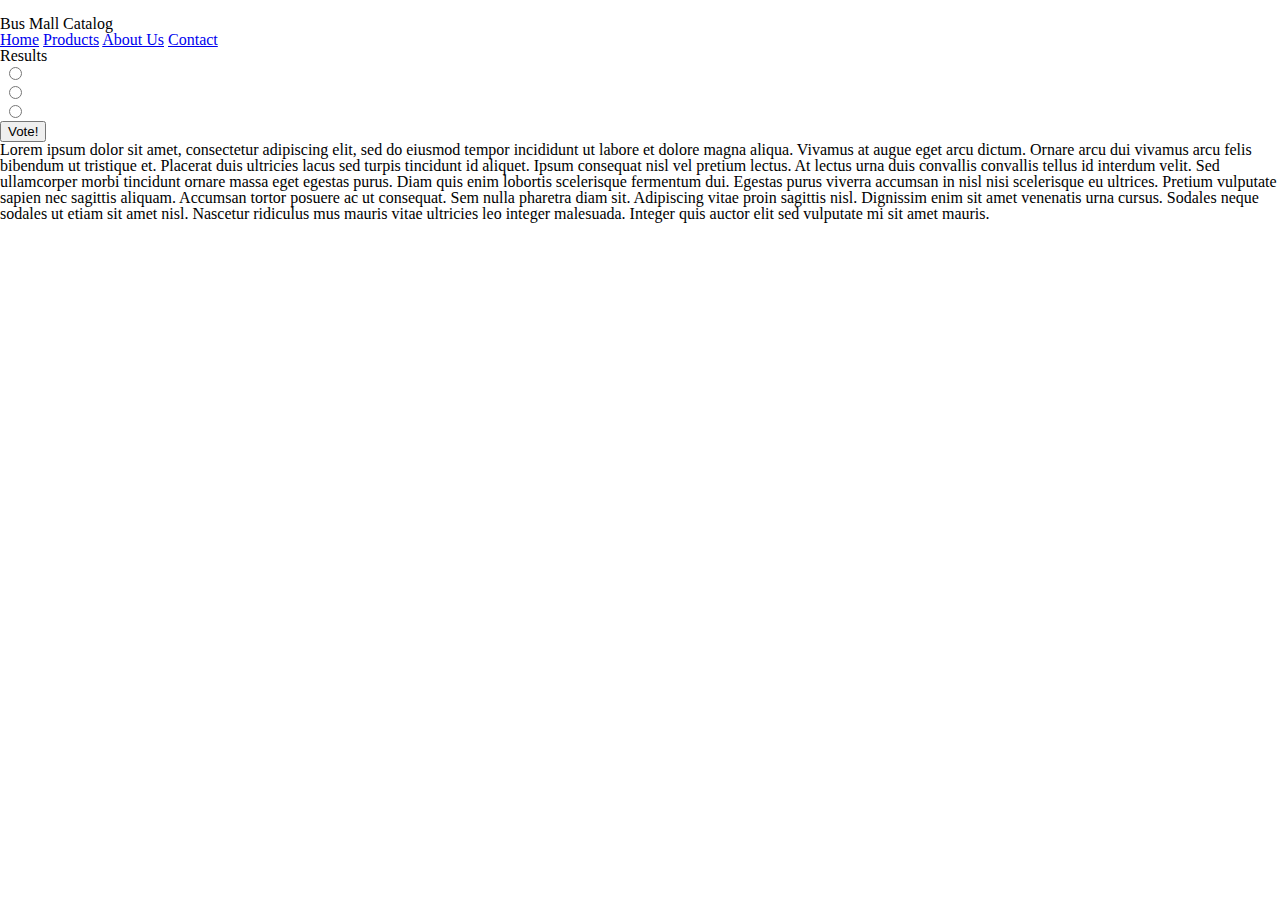
==== index.html @ 3d7b9705 "Continued to build out file structure of project and created rough html framework based on provided " ====
<!DOCTYPE html>
<html>
    <head>
        <title>Bus Mall</title>
        <link href="css/reset.css" rel = "stylesheet" type = "text/css">
        <link href= "css/styles.css" rel = "stylesheet" type = "text/css">
    </head>
    <body>
        <header>
            <img>
            <h1>Bus Mall Catalog</h1>
            <nav>
                <a href="index.html">Home</a>
                <a href="products.html">Products</a>
                <a href="aboutus.html">About Us</a>
                <a href="contact.html">Contact</a>
            </nav>
        </header>
        <main>
            <div>
                <h2>Results</h2>
                <ul>
                    <li></li>
                    <li></li>
                    <li></li>
                    <li></li>
                    <li></li>
                    <li></li>
                    <li></li>
                    <li></li>
                    <li></li>
                    <li></li>
                    <li></li>
                    <li></li>
                    <li></li>
                    <li></li>
                    <li></li>
                    <li></li>
                    <li></li>
                    <li></li>
                    <li></li>
                    <li></li>
                </ul>
            </div>
            <div>
                <form>
                    <img>
                    <input type ="radio">
                </form>
            </div>
            <div>
                <form>
                    <img>
                    <input type ="radio">
                </form>
            </div>
            <div>
                <form>
                    <img>
                    <input type ="radio">
                </form>
            </div>
            <button>Vote!</button>
            <p>
                Lorem ipsum dolor sit amet, consectetur adipiscing elit, sed do eiusmod tempor incididunt ut labore et dolore magna aliqua. Vivamus at augue eget arcu dictum. Ornare arcu dui vivamus arcu felis bibendum ut tristique et. Placerat duis ultricies lacus sed turpis tincidunt id aliquet. Ipsum consequat nisl vel pretium lectus. At lectus urna duis convallis convallis tellus id interdum velit. Sed ullamcorper morbi tincidunt ornare massa eget egestas purus. Diam quis enim lobortis scelerisque fermentum dui. Egestas purus viverra accumsan in nisl nisi scelerisque eu ultrices. Pretium vulputate sapien nec sagittis aliquam. Accumsan tortor posuere ac ut consequat. Sem nulla pharetra diam sit. Adipiscing vitae proin sagittis nisl. Dignissim enim sit amet venenatis urna cursus. Sodales neque sodales ut etiam sit amet nisl. Nascetur ridiculus mus mauris vitae ultricies leo integer malesuada. Integer quis auctor elit sed vulputate mi sit amet mauris.
            </p>
        </main>
        <footer>

        </footer>
        <script src = "js/app.js" type = "text/javascript"></script>
    </body>
</html>
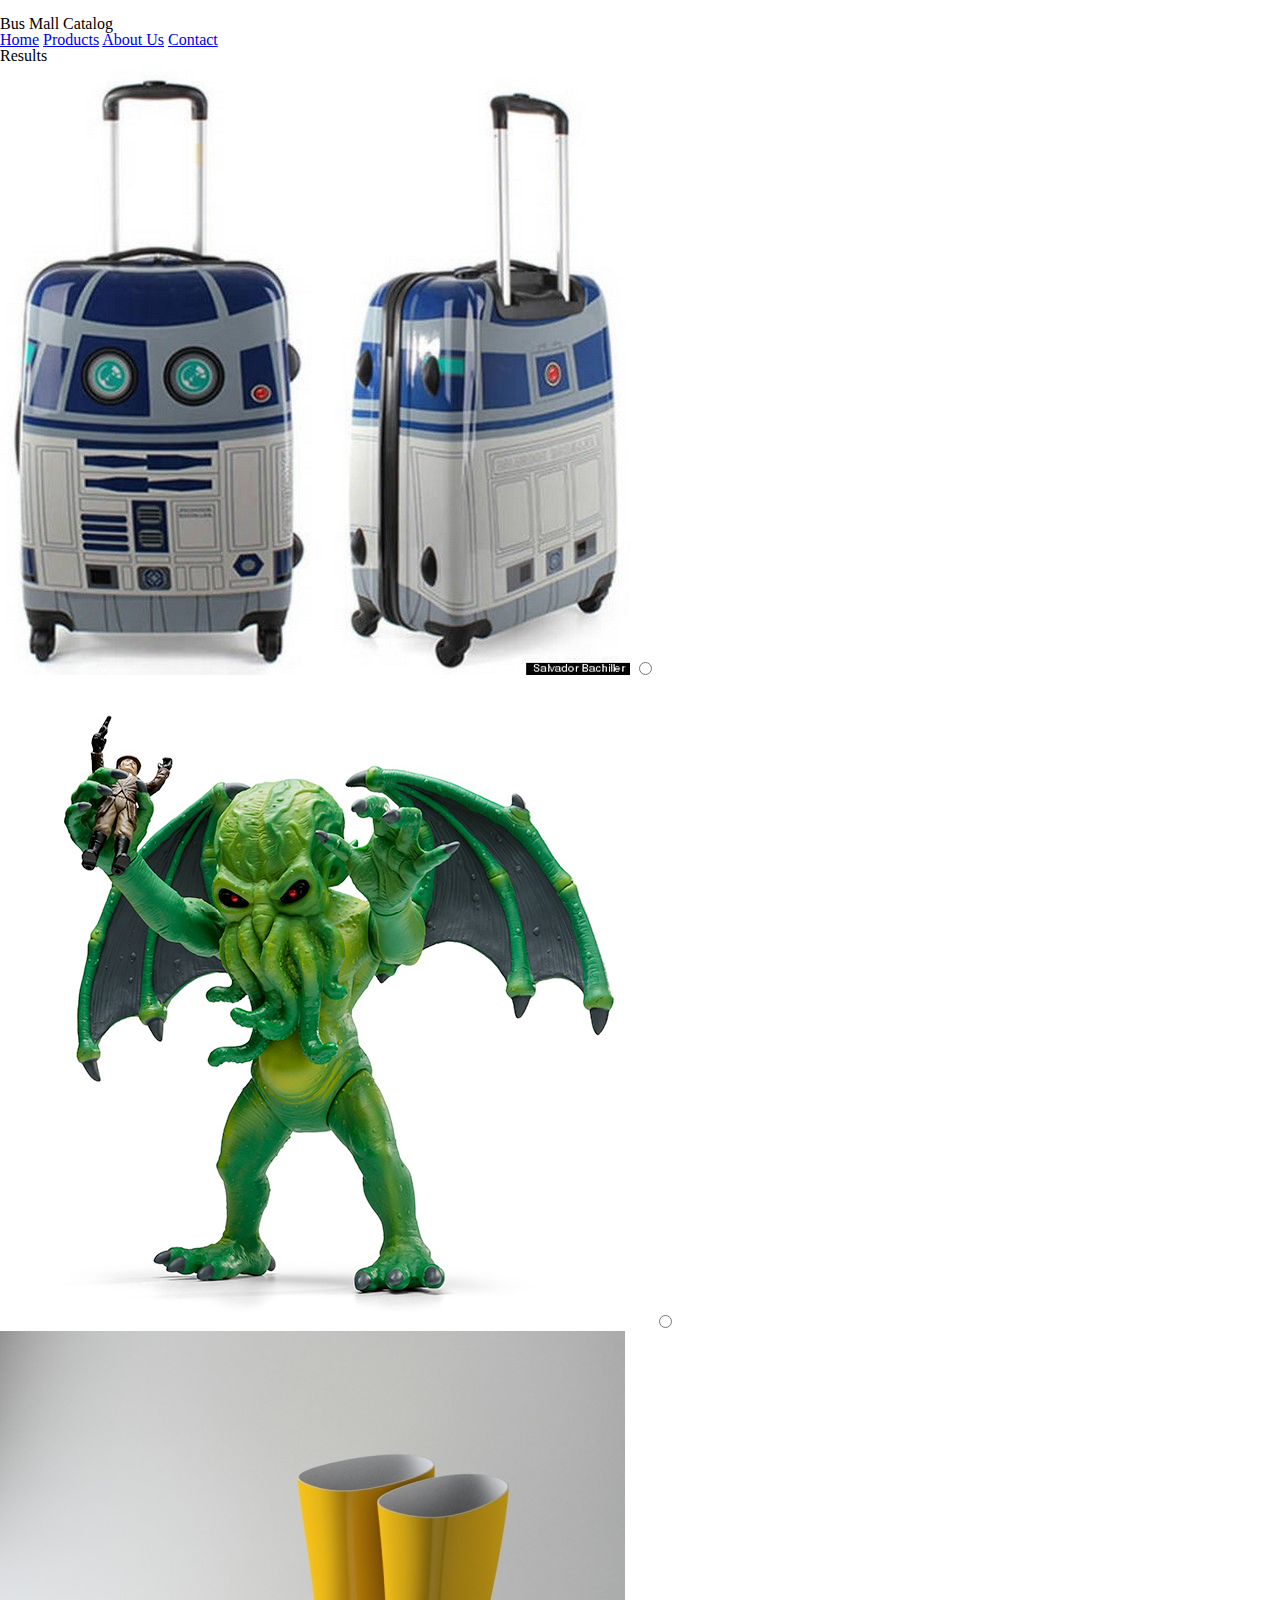
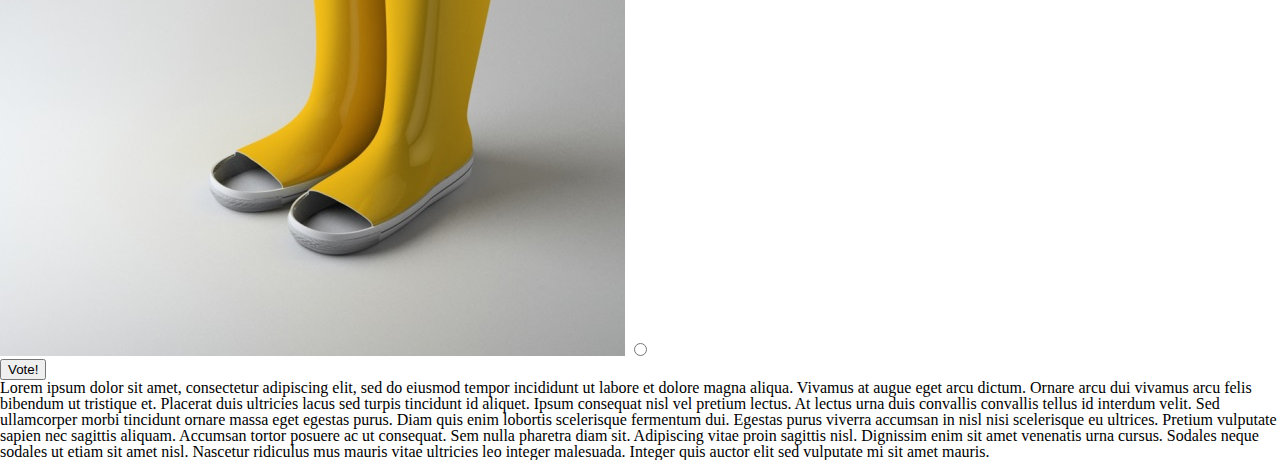
==== commit 12f0df6a: "Add random generator and render function for randomly generated images" ====
--- a/index.html
+++ b/index.html
@@ -44,19 +44,19 @@
             </div>
             <div>
                 <form>
-                    <img>
+                    <img id = "image-one">
                     <input type ="radio">
                 </form>
             </div>
             <div>
                 <form>
-                    <img>
+                    <img id = "image-two">
                     <input type ="radio">
                 </form>
             </div>
             <div>
                 <form>
-                    <img>
+                    <img id = "image-three">
                     <input type ="radio">
                 </form>
             </div>
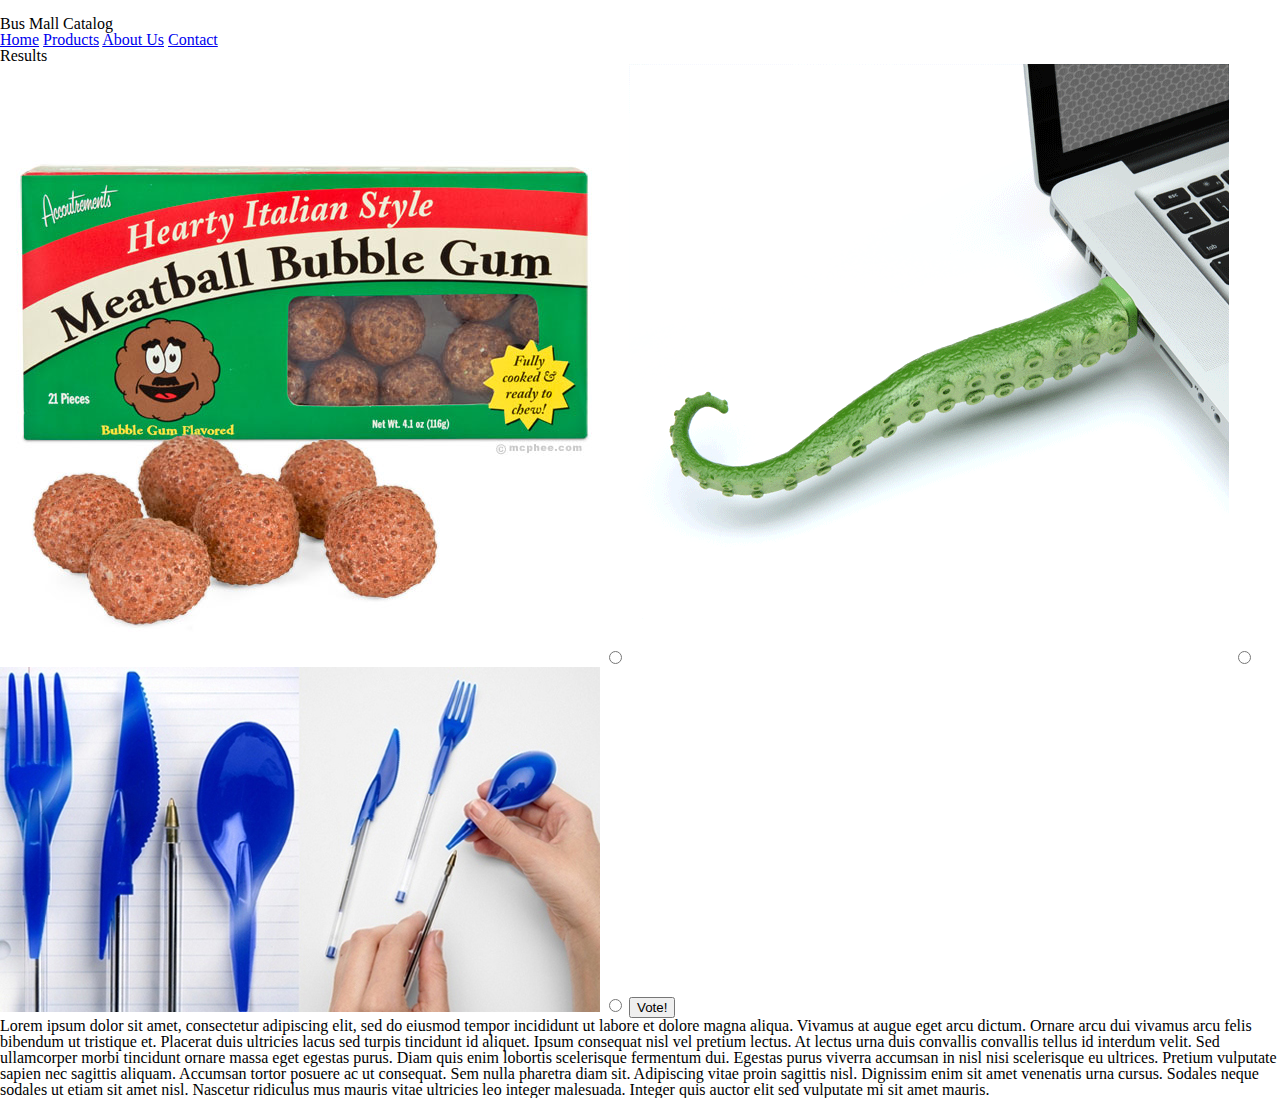
==== commit c9c50d69: "Add contributors to README set up radio buttons on index to account for checks complete javascript f" ====
--- a/index.html
+++ b/index.html
@@ -43,24 +43,16 @@
                 </ul>
             </div>
             <div>
-                <form>
+                <form id = "form">
                     <img id = "image-one">
-                    <input type ="radio">
+                    <input type ="radio" name = "radios" id ="selection-one">
+                    <img id = "image-two">
+                    <input type ="radio" name = "radios" id = "selection-two">
+                    <img id = "image-three">
+                    <input type ="radio" name = "radios" id = "selection-three">
+                    <button>Vote!</button>
                 </form>
             </div>
-            <div>
-                <form>
-                    <img id = "image-two">
-                    <input type ="radio">
-                </form>
-            </div>
-            <div>
-                <form>
-                    <img id = "image-three">
-                    <input type ="radio">
-                </form>
-            </div>
-            <button>Vote!</button>
             <p>
                 Lorem ipsum dolor sit amet, consectetur adipiscing elit, sed do eiusmod tempor incididunt ut labore et dolore magna aliqua. Vivamus at augue eget arcu dictum. Ornare arcu dui vivamus arcu felis bibendum ut tristique et. Placerat duis ultricies lacus sed turpis tincidunt id aliquet. Ipsum consequat nisl vel pretium lectus. At lectus urna duis convallis convallis tellus id interdum velit. Sed ullamcorper morbi tincidunt ornare massa eget egestas purus. Diam quis enim lobortis scelerisque fermentum dui. Egestas purus viverra accumsan in nisl nisi scelerisque eu ultrices. Pretium vulputate sapien nec sagittis aliquam. Accumsan tortor posuere ac ut consequat. Sem nulla pharetra diam sit. Adipiscing vitae proin sagittis nisl. Dignissim enim sit amet venenatis urna cursus. Sodales neque sodales ut etiam sit amet nisl. Nascetur ridiculus mus mauris vitae ultricies leo integer malesuada. Integer quis auctor elit sed vulputate mi sit amet mauris.
             </p>
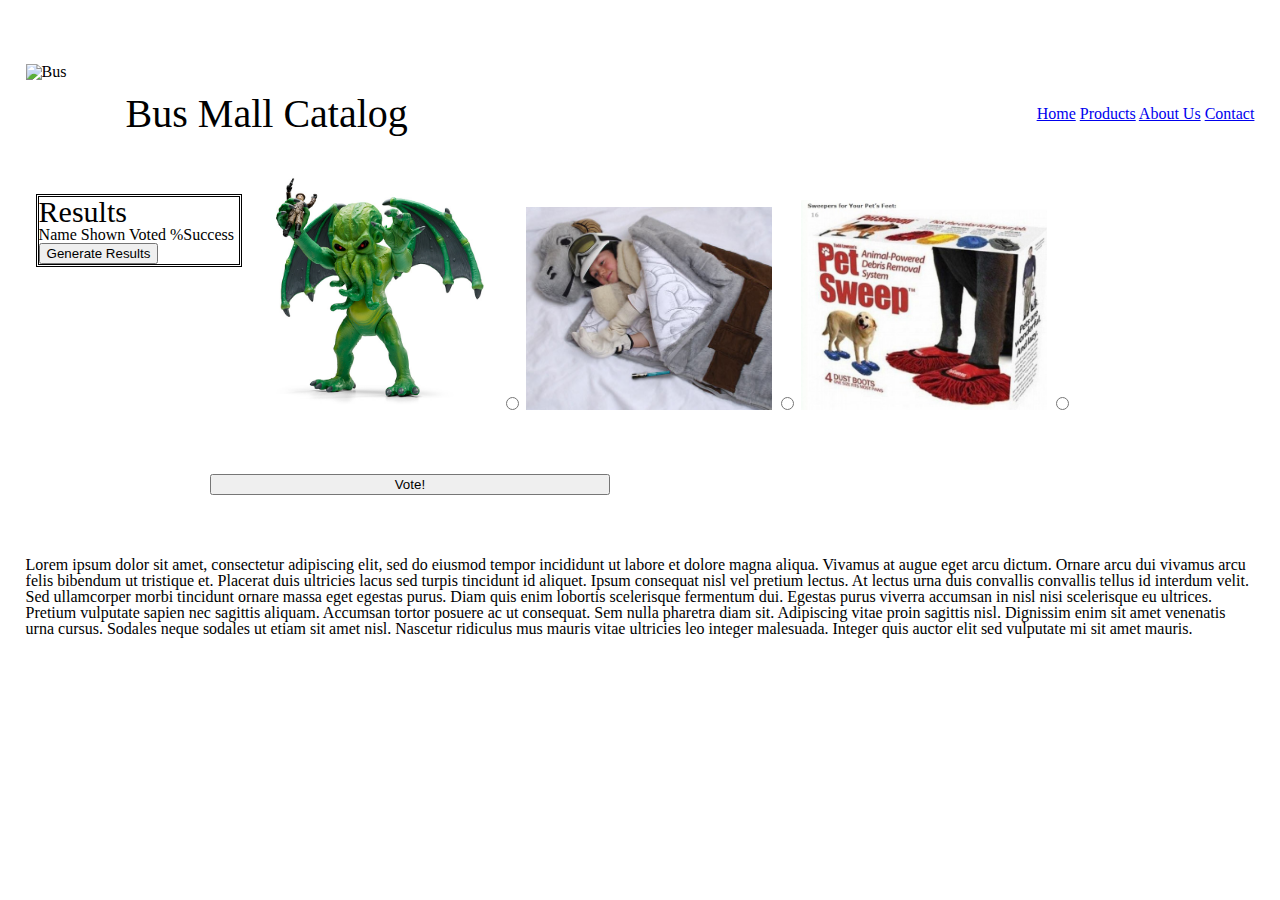
==== commit 0422d97c: "finished javascript working on cSS" ====
--- a/index.html
+++ b/index.html
@@ -7,40 +7,28 @@
     </head>
     <body>
         <header>
-            <img>
-            <h1>Bus Mall Catalog</h1>
+            <div>
+            <img src = "https://images.unsplash.com/photo-1562620669-98104534c6cd?ixlib=rb-1.2.1&ixid=eyJhcHBfaWQiOjEyMDd9&auto=format&fit=crop&w=934&q=80" alt = "Bus" title = "Bus">
+            <!-- Unsplash Author Roman Fox -->
             <nav>
                 <a href="index.html">Home</a>
                 <a href="products.html">Products</a>
                 <a href="aboutus.html">About Us</a>
                 <a href="contact.html">Contact</a>
             </nav>
+            <h1>Bus Mall Catalog</h1>
+
+        </div>
         </header>
         <main>
-            <div>
+            <div id = result-section>
                 <h2>Results</h2>
-                <ul>
-                    <li></li>
-                    <li></li>
-                    <li></li>
-                    <li></li>
-                    <li></li>
-                    <li></li>
-                    <li></li>
-                    <li></li>
-                    <li></li>
-                    <li></li>
-                    <li></li>
-                    <li></li>
-                    <li></li>
-                    <li></li>
-                    <li></li>
-                    <li></li>
-                    <li></li>
-                    <li></li>
-                    <li></li>
-                    <li></li>
+                <h3>Name  Shown  Voted  %Success</h3>
+                <ul id = "results">
                 </ul>
+                <form id ="results-form">
+                <button>Generate Results</button>
+                </form>
             </div>
             <div>
                 <form id = "form">
--- a/css/styles.css
+++ b/css/styles.css
@@ -0,0 +1,44 @@
+body {
+    margin:5% 2%;
+}
+header img {
+    height: 100px;
+    width: 100px;
+    float:left;
+}
+
+h1{
+    font-family:'Times New Roman', Times, serif;
+    font-size:40px;
+    line-height:100px;
+    width:400px
+}
+
+nav {
+    float:right;
+    line-height: 100px;
+}
+
+#result-section{
+    float:left;
+    margin:30px 10px;
+    border:3px double black;
+    width:200px
+}
+
+#result-section h2{
+    font-size:30px;
+    
+}
+
+#form img{
+
+    width:20%;
+
+}
+
+#form button{
+    width:400px;
+    margin:5% 2% 5% 15%;
+
+}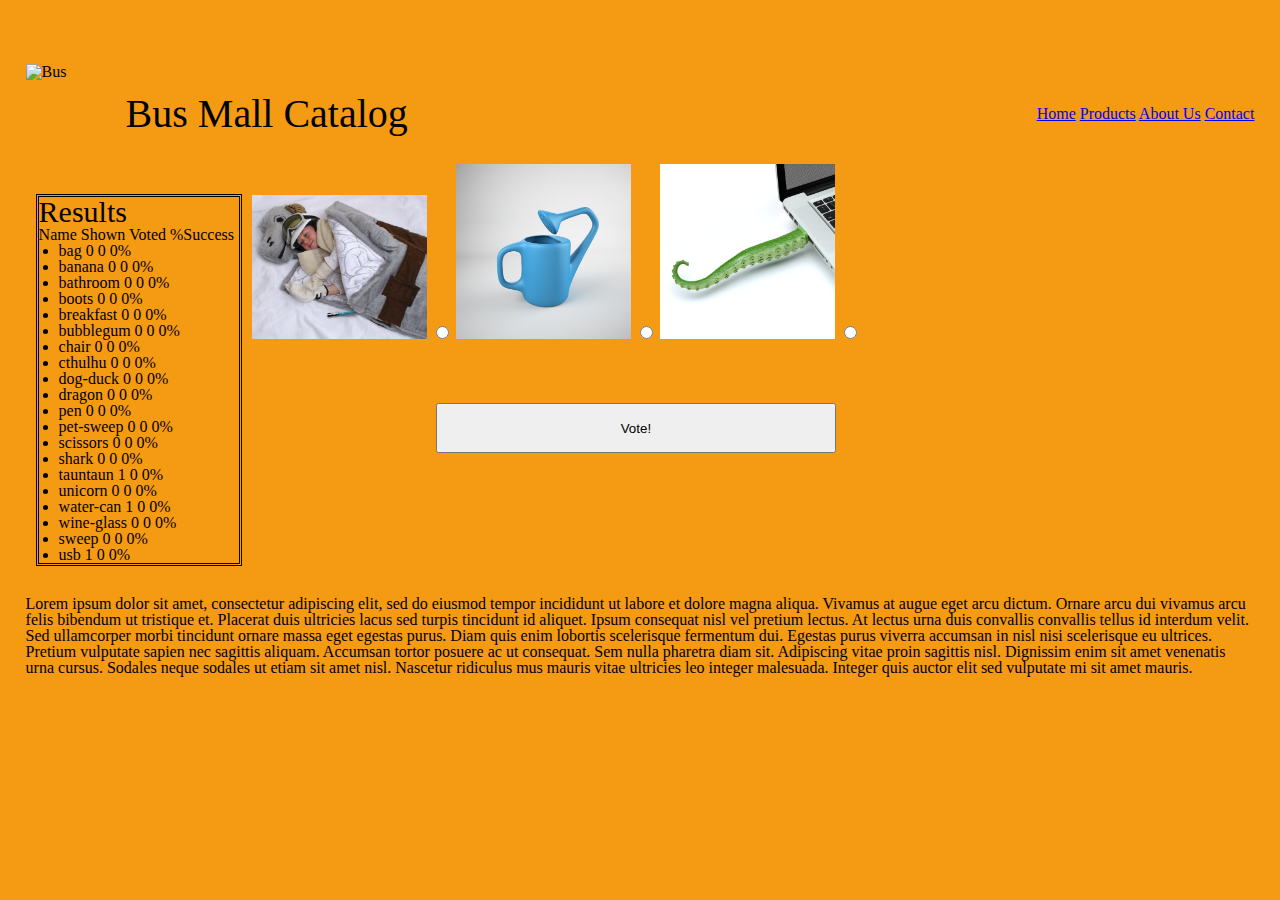
==== commit 64343165: "Add code to prevent images from showing replicates every two rounds, change results section to alway" ====
--- a/index.html
+++ b/index.html
@@ -23,11 +23,10 @@
         <main>
             <div id = result-section>
                 <h2>Results</h2>
-                <h3>Name  Shown  Voted  %Success</h3>
                 <ul id = "results">
+                    <li></li>
                 </ul>
                 <form id ="results-form">
-                <button>Generate Results</button>
                 </form>
             </div>
             <div>
--- a/css/styles.css
+++ b/css/styles.css
@@ -1,5 +1,6 @@
 body {
     margin:5% 2%;
+    background-color: rgb(245, 154, 19);
 }
 header img {
     height: 100px;
@@ -33,12 +34,26 @@
 
 #form img{
 
-    width:20%;
+    width:175px;
+    height:auto;
 
 }
 
 #form button{
     width:400px;
     margin:5% 2% 5% 15%;
+    height:50px;
 
+}
+
+p{
+    float:left;
+}
+
+ul{
+    list-style-type: disc;
+}
+
+li{
+    margin-left:20px;
 }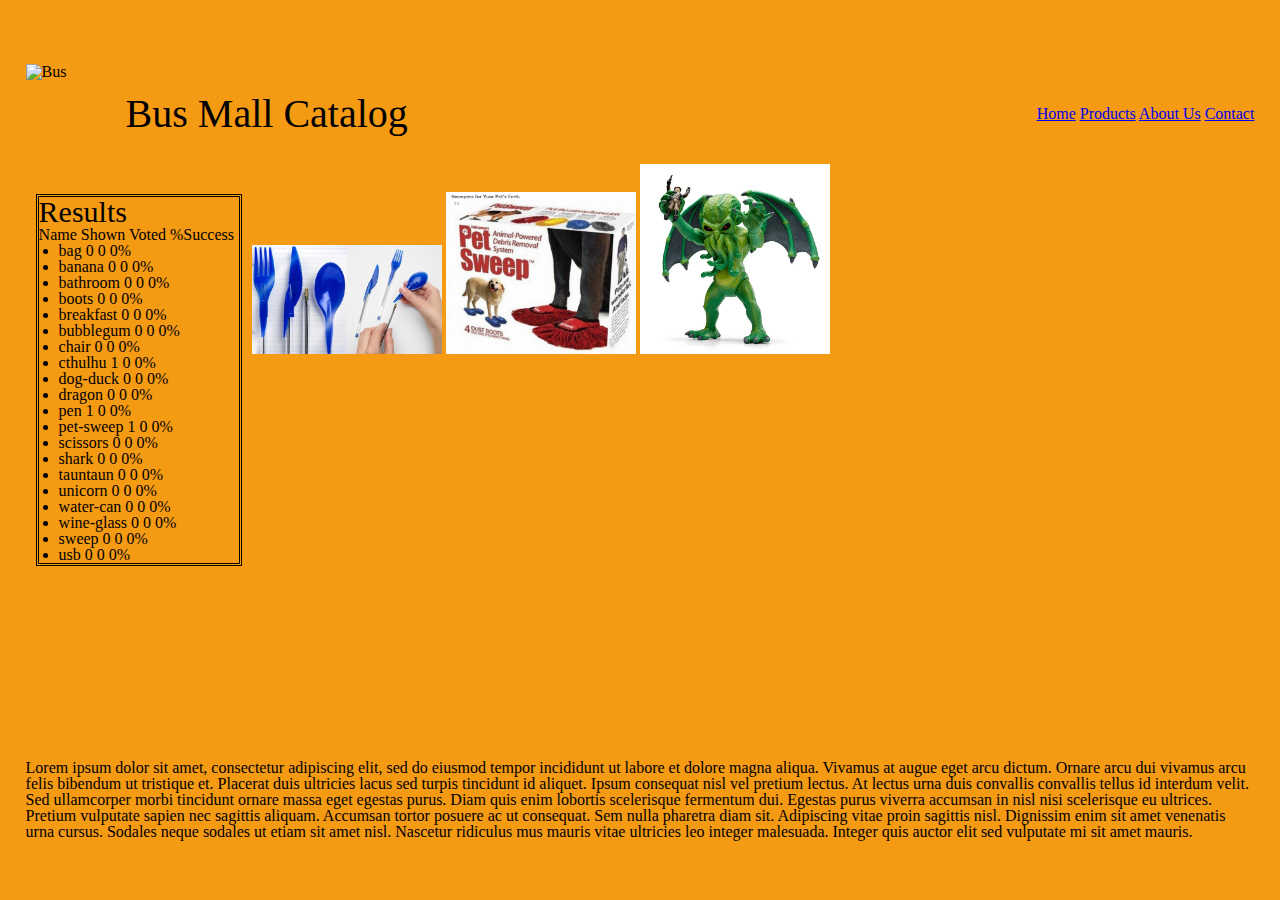
==== commit ae05ce0a: "Add bar chart using chart.js working to clean up unecessary code and improve CSS" ====
--- a/index.html
+++ b/index.html
@@ -32,14 +32,11 @@
             <div>
                 <form id = "form">
                     <img id = "image-one">
-                    <input type ="radio" name = "radios" id ="selection-one">
                     <img id = "image-two">
-                    <input type ="radio" name = "radios" id = "selection-two">
                     <img id = "image-three">
-                    <input type ="radio" name = "radios" id = "selection-three">
-                    <button>Vote!</button>
                 </form>
             </div>
+            <canvas id="myChart" width="400" height="400"></canvas>
             <p>
                 Lorem ipsum dolor sit amet, consectetur adipiscing elit, sed do eiusmod tempor incididunt ut labore et dolore magna aliqua. Vivamus at augue eget arcu dictum. Ornare arcu dui vivamus arcu felis bibendum ut tristique et. Placerat duis ultricies lacus sed turpis tincidunt id aliquet. Ipsum consequat nisl vel pretium lectus. At lectus urna duis convallis convallis tellus id interdum velit. Sed ullamcorper morbi tincidunt ornare massa eget egestas purus. Diam quis enim lobortis scelerisque fermentum dui. Egestas purus viverra accumsan in nisl nisi scelerisque eu ultrices. Pretium vulputate sapien nec sagittis aliquam. Accumsan tortor posuere ac ut consequat. Sem nulla pharetra diam sit. Adipiscing vitae proin sagittis nisl. Dignissim enim sit amet venenatis urna cursus. Sodales neque sodales ut etiam sit amet nisl. Nascetur ridiculus mus mauris vitae ultricies leo integer malesuada. Integer quis auctor elit sed vulputate mi sit amet mauris.
             </p>
@@ -47,6 +44,7 @@
         <footer>
 
         </footer>
+        <script src="https://cdn.jsdelivr.net/npm/chart.js@2.9.4/dist/Chart.min.js"></script>
         <script src = "js/app.js" type = "text/javascript"></script>
     </body>
 </html>--- a/css/styles.css
+++ b/css/styles.css
@@ -34,7 +34,7 @@
 
 #form img{
 
-    width:175px;
+    width:190px;
     height:auto;
 
 }
@@ -56,4 +56,8 @@
 
 li{
     margin-left:20px;
+}
+
+input{
+    margin:10px 90px
 }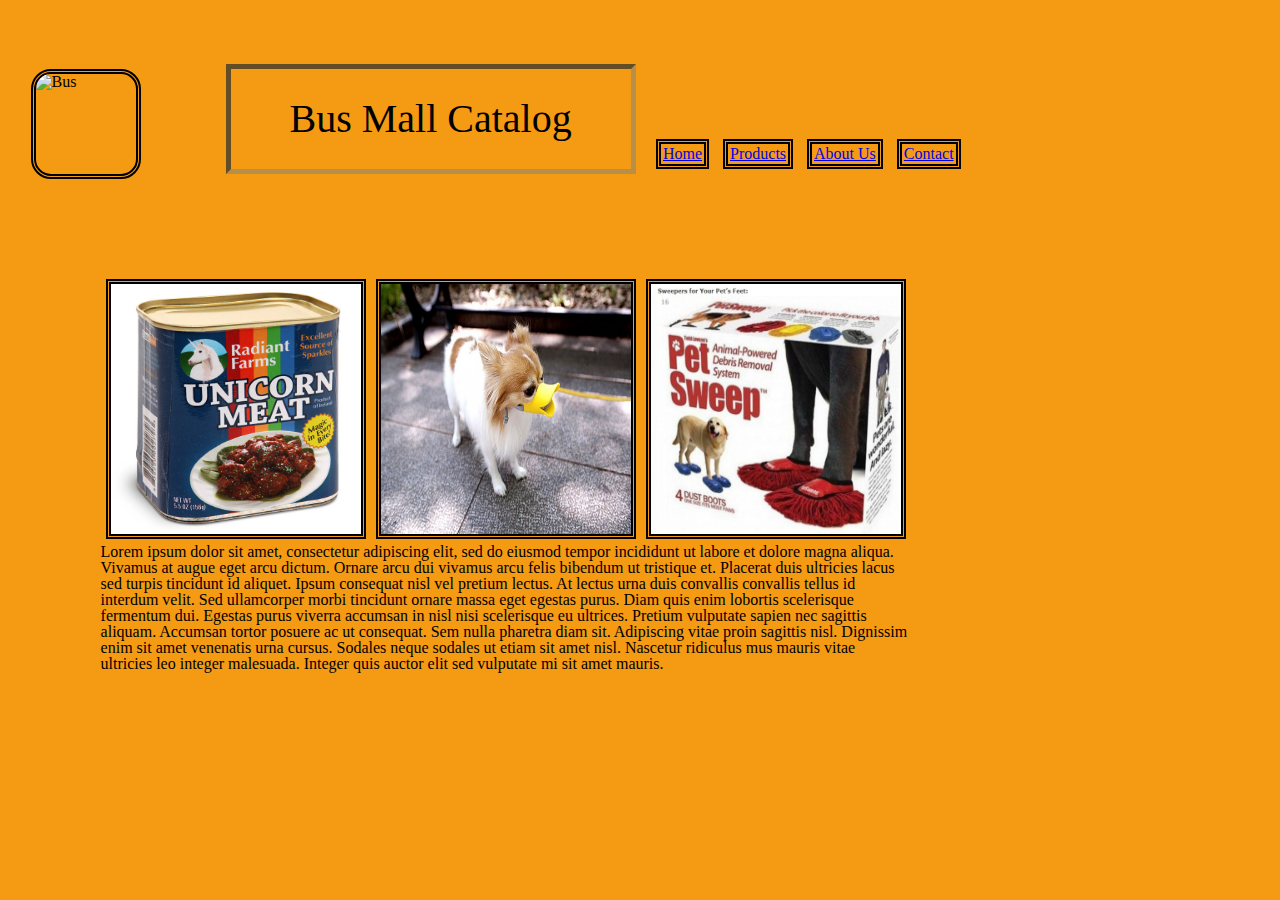
==== commit b177a099: "Add function to write canvas to html after rounds are over. Manage canvas css" ====
--- a/index.html
+++ b/index.html
@@ -11,24 +11,21 @@
             <img src = "https://images.unsplash.com/photo-1562620669-98104534c6cd?ixlib=rb-1.2.1&ixid=eyJhcHBfaWQiOjEyMDd9&auto=format&fit=crop&w=934&q=80" alt = "Bus" title = "Bus">
             <!-- Unsplash Author Roman Fox -->
             <nav>
-                <a href="index.html">Home</a>
-                <a href="products.html">Products</a>
-                <a href="aboutus.html">About Us</a>
-                <a href="contact.html">Contact</a>
+                <ul>
+                    <li><a href="index.html">Home</a></li>
+                    <li><a href="products.html">Products</a></li>
+                    <li><a href="aboutus.html">About Us</a></li>
+                    <li><a href="contact.html">Contact</a></li>
+                </ul>
+
+                
+                
             </nav>
             <h1>Bus Mall Catalog</h1>
 
         </div>
         </header>
         <main>
-            <div id = result-section>
-                <h2>Results</h2>
-                <ul id = "results">
-                    <li></li>
-                </ul>
-                <form id ="results-form">
-                </form>
-            </div>
             <div>
                 <form id = "form">
                     <img id = "image-one">
@@ -36,7 +33,10 @@
                     <img id = "image-three">
                 </form>
             </div>
-            <canvas id="myChart" width="400" height="400"></canvas>
+            <div id = "chart">
+
+            </div>
+            <!-- <canvas id="myChart" width="400" height="400"></canvas> -->
             <p>
                 Lorem ipsum dolor sit amet, consectetur adipiscing elit, sed do eiusmod tempor incididunt ut labore et dolore magna aliqua. Vivamus at augue eget arcu dictum. Ornare arcu dui vivamus arcu felis bibendum ut tristique et. Placerat duis ultricies lacus sed turpis tincidunt id aliquet. Ipsum consequat nisl vel pretium lectus. At lectus urna duis convallis convallis tellus id interdum velit. Sed ullamcorper morbi tincidunt ornare massa eget egestas purus. Diam quis enim lobortis scelerisque fermentum dui. Egestas purus viverra accumsan in nisl nisi scelerisque eu ultrices. Pretium vulputate sapien nec sagittis aliquam. Accumsan tortor posuere ac ut consequat. Sem nulla pharetra diam sit. Adipiscing vitae proin sagittis nisl. Dignissim enim sit amet venenatis urna cursus. Sodales neque sodales ut etiam sit amet nisl. Nascetur ridiculus mus mauris vitae ultricies leo integer malesuada. Integer quis auctor elit sed vulputate mi sit amet mauris.
             </p>
--- a/css/styles.css
+++ b/css/styles.css
@@ -1,63 +1,68 @@
 body {
     margin:5% 2%;
     background-color: rgb(245, 154, 19);
+    width:960px;
+}
+
+header{
+    margin-bottom:100px;
 }
 header img {
     height: 100px;
     width: 100px;
     float:left;
+    border-radius:20px;
 }
 
 h1{
     font-family:'Times New Roman', Times, serif;
     font-size:40px;
     line-height:100px;
-    width:400px
+    width:400px;
+    text-align: center;
+    margin-left:200px;
+    border:5px inset rgb(182, 144, 74);
 }
 
-nav {
+ul {
     float:right;
-    line-height: 100px;
+    /* line-height: 100px; */
+    margin-right:20px;
+    margin-top:70px;
+    list-style-type: none;
 }
 
-#result-section{
-    float:left;
-    margin:30px 10px;
-    border:3px double black;
-    width:200px
+li {
+    display: inline-block;
+    margin:5px;
+    padding:2px;
+    border:5px double black;
 }
 
-#result-section h2{
-    font-size:30px;
-    
+
+main{
+    margin-left:50px;
 }
 
-#form img{
-
-    width:190px;
-    height:auto;
-
+img{
+    float:left;
+    width:250px;
+    height:250px;
+    margin:5px;
+    border:5px double black;
 }
 
-#form button{
-    width:400px;
-    margin:5% 2% 5% 15%;
-    height:50px;
-
-}
 
 p{
     float:left;
+    /* margin:20px 100px 20px 0px; */
 }
 
-ul{
-    list-style-type: disc;
+#myChart {
+    width:800px !important;
+    height:600px !important;
 }
 
-li{
-    margin-left:20px;
-}
-
-input{
-    margin:10px 90px
+main{
+    margin:75px;
 }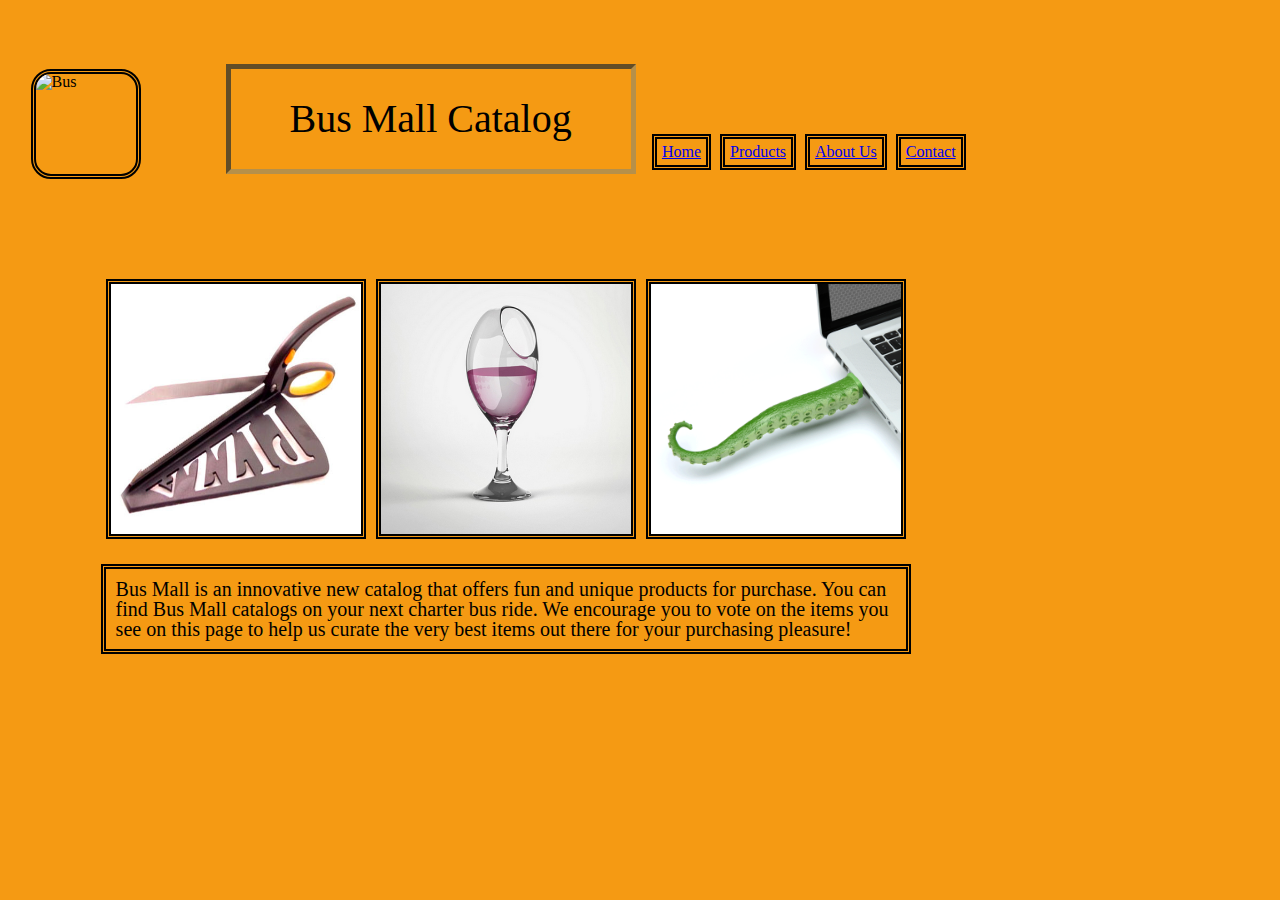
==== commit dfc21739: "Add information to README.md, add comments to app.js, clear zombie code from all pages, clean up CSS" ====
--- a/index.html
+++ b/index.html
@@ -38,7 +38,7 @@
             </div>
             <!-- <canvas id="myChart" width="400" height="400"></canvas> -->
             <p>
-                Lorem ipsum dolor sit amet, consectetur adipiscing elit, sed do eiusmod tempor incididunt ut labore et dolore magna aliqua. Vivamus at augue eget arcu dictum. Ornare arcu dui vivamus arcu felis bibendum ut tristique et. Placerat duis ultricies lacus sed turpis tincidunt id aliquet. Ipsum consequat nisl vel pretium lectus. At lectus urna duis convallis convallis tellus id interdum velit. Sed ullamcorper morbi tincidunt ornare massa eget egestas purus. Diam quis enim lobortis scelerisque fermentum dui. Egestas purus viverra accumsan in nisl nisi scelerisque eu ultrices. Pretium vulputate sapien nec sagittis aliquam. Accumsan tortor posuere ac ut consequat. Sem nulla pharetra diam sit. Adipiscing vitae proin sagittis nisl. Dignissim enim sit amet venenatis urna cursus. Sodales neque sodales ut etiam sit amet nisl. Nascetur ridiculus mus mauris vitae ultricies leo integer malesuada. Integer quis auctor elit sed vulputate mi sit amet mauris.
+                Bus Mall is an innovative new catalog that offers fun and unique products for purchase. You can find Bus Mall catalogs on your next charter bus ride. We encourage you to vote on the items you see on this page to help us curate the very best items out there for your purchasing pleasure! 
             </p>
         </main>
         <footer>
--- a/css/styles.css
+++ b/css/styles.css
@@ -26,7 +26,6 @@
 
 ul {
     float:right;
-    /* line-height: 100px; */
     margin-right:20px;
     margin-top:70px;
     list-style-type: none;
@@ -34,8 +33,8 @@
 
 li {
     display: inline-block;
-    margin:5px;
-    padding:2px;
+    margin-left:5px;
+    padding:5px;
     border:5px double black;
 }
 
@@ -65,4 +64,11 @@
 
 main{
     margin:75px;
+}
+
+p{
+    margin: 20px 0px;
+    font-size:20px;
+    border: 5px double black;
+    padding:10px;
 }